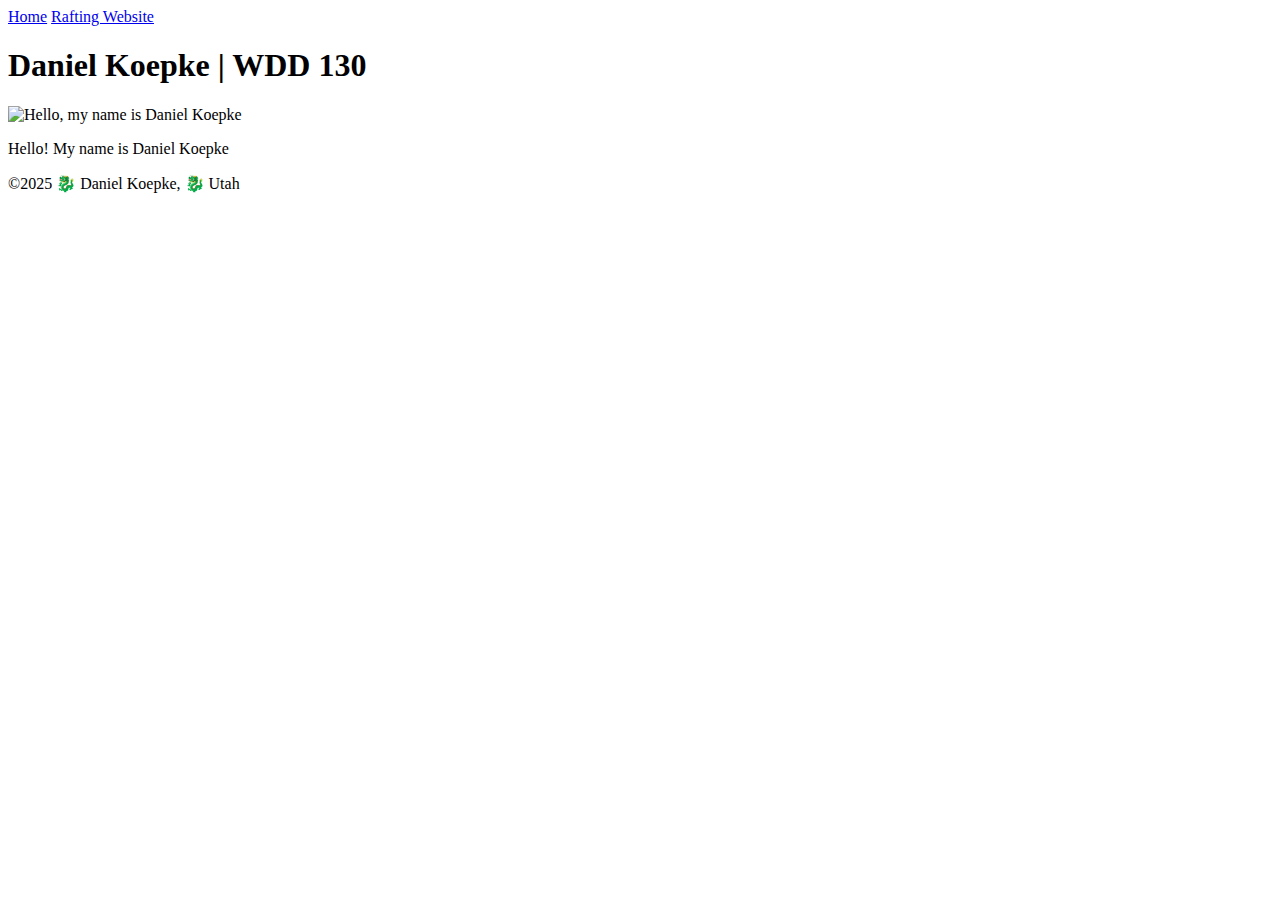
==== index.html @ 2f01717a "Add project files." ====
﻿<!DOCTYPE html>
<html lang="en-us">
<head>
    <meta charset="utf-8">
    <meta name="viewport" content="width=device-width,initial-scale=1.0">
    <title>Daniel Koepke | WDD 130</title>
</head>

<body>
    <header>
        <nav>
            <a href="index.html">Home</a>
            <a href="wwr/">Rafting Website</a>
        </nav>
    </header>
    <main>
        <h1>Daniel Koepke | WDD 130</h1>
        <img src="images/profile.jpg" alt="Hello, my name is Daniel Koepke" width="200">
        <p>Hello! My name is Daniel Koepke</p>
    </main>
    <footer>
        <p>©2025 &#128009 Daniel Koepke, &#128009 Utah</p>
    </footer>
</body>
</html>
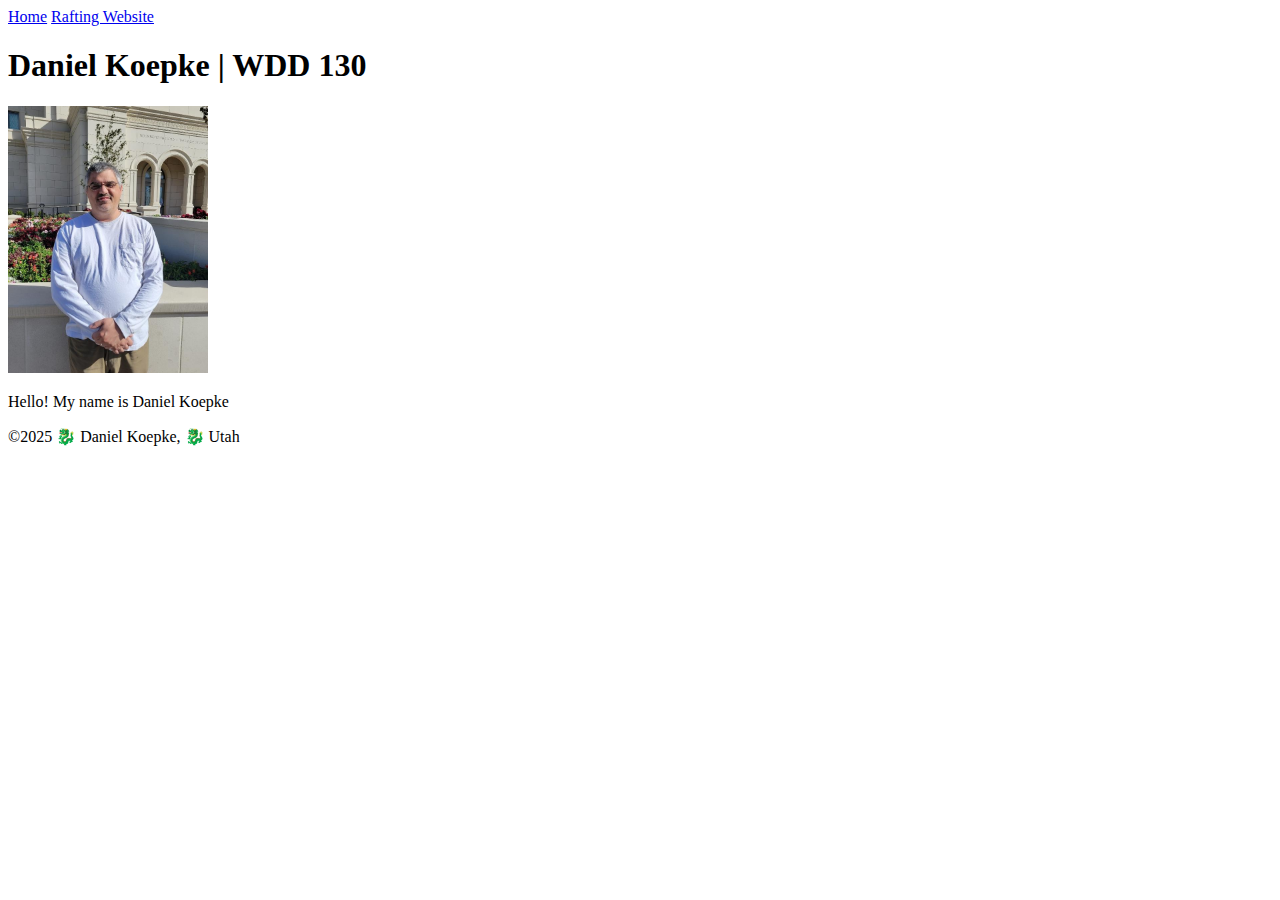
==== commit 454adb8a: "fixed error" ====
--- a/index.html
+++ b/index.html
@@ -19,7 +19,7 @@
         <p>Hello! My name is Daniel Koepke</p>
     </main>
     <footer>
-        <p>©2025 &#128009 Daniel Koepke, &#128009 Utah</p>
+        <p>©2025 &#128009; Daniel Koepke, &#128009; Utah</p>
     </footer>
 </body>
 </html>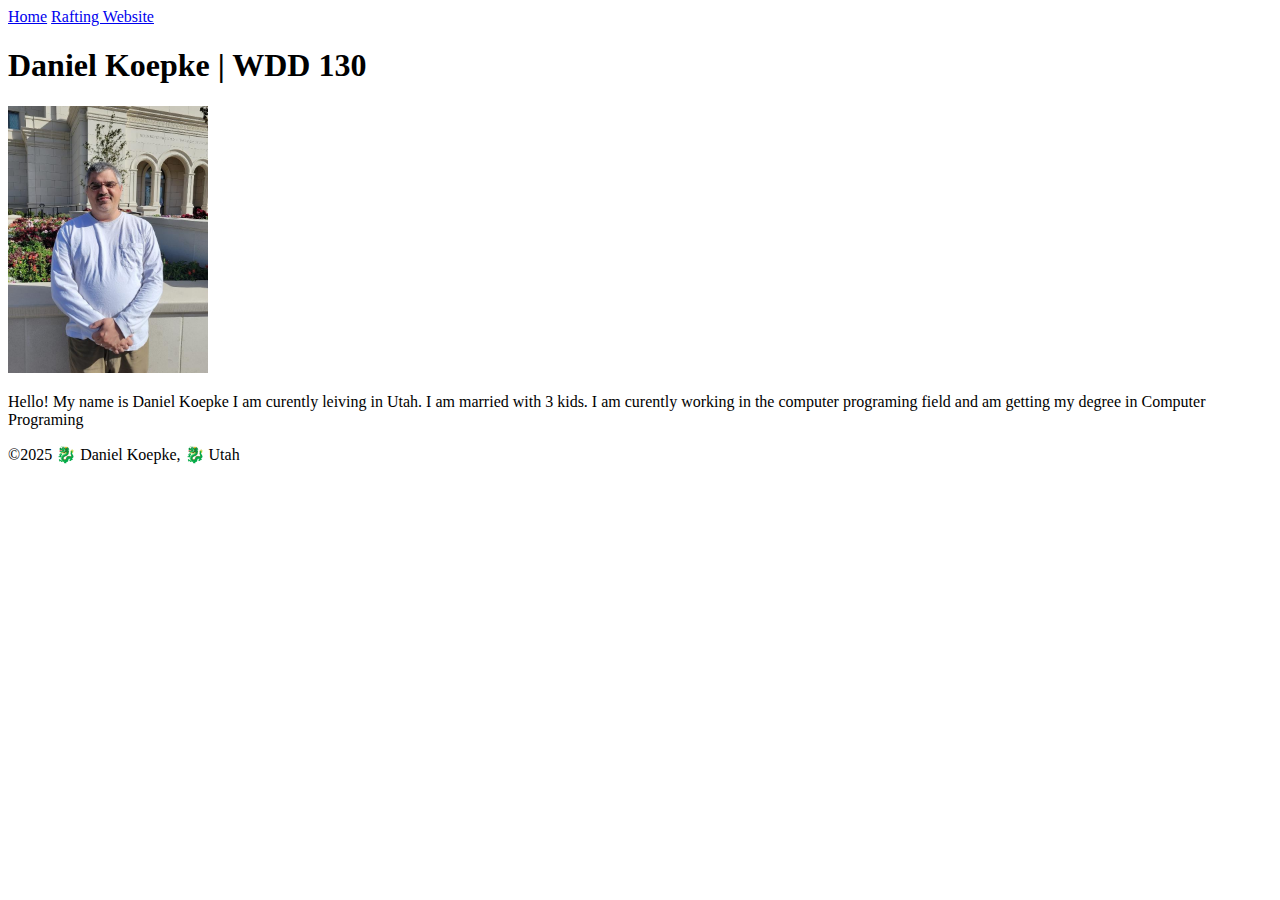
==== commit db2e3cc9: "extendid bio" ====
--- a/index.html
+++ b/index.html
@@ -16,7 +16,9 @@
     <main>
         <h1>Daniel Koepke | WDD 130</h1>
         <img src="images/profile.jpg" alt="Hello, my name is Daniel Koepke" width="200">
-        <p>Hello! My name is Daniel Koepke</p>
+        <p>Hello! My name is Daniel Koepke I am curently leiving in Utah.
+        I am married with 3 kids. I am curently working in the computer programing field
+        and am getting my degree in Computer Programing</p>
     </main>
     <footer>
         <p>©2025 &#128009; Daniel Koepke, &#128009; Utah</p>
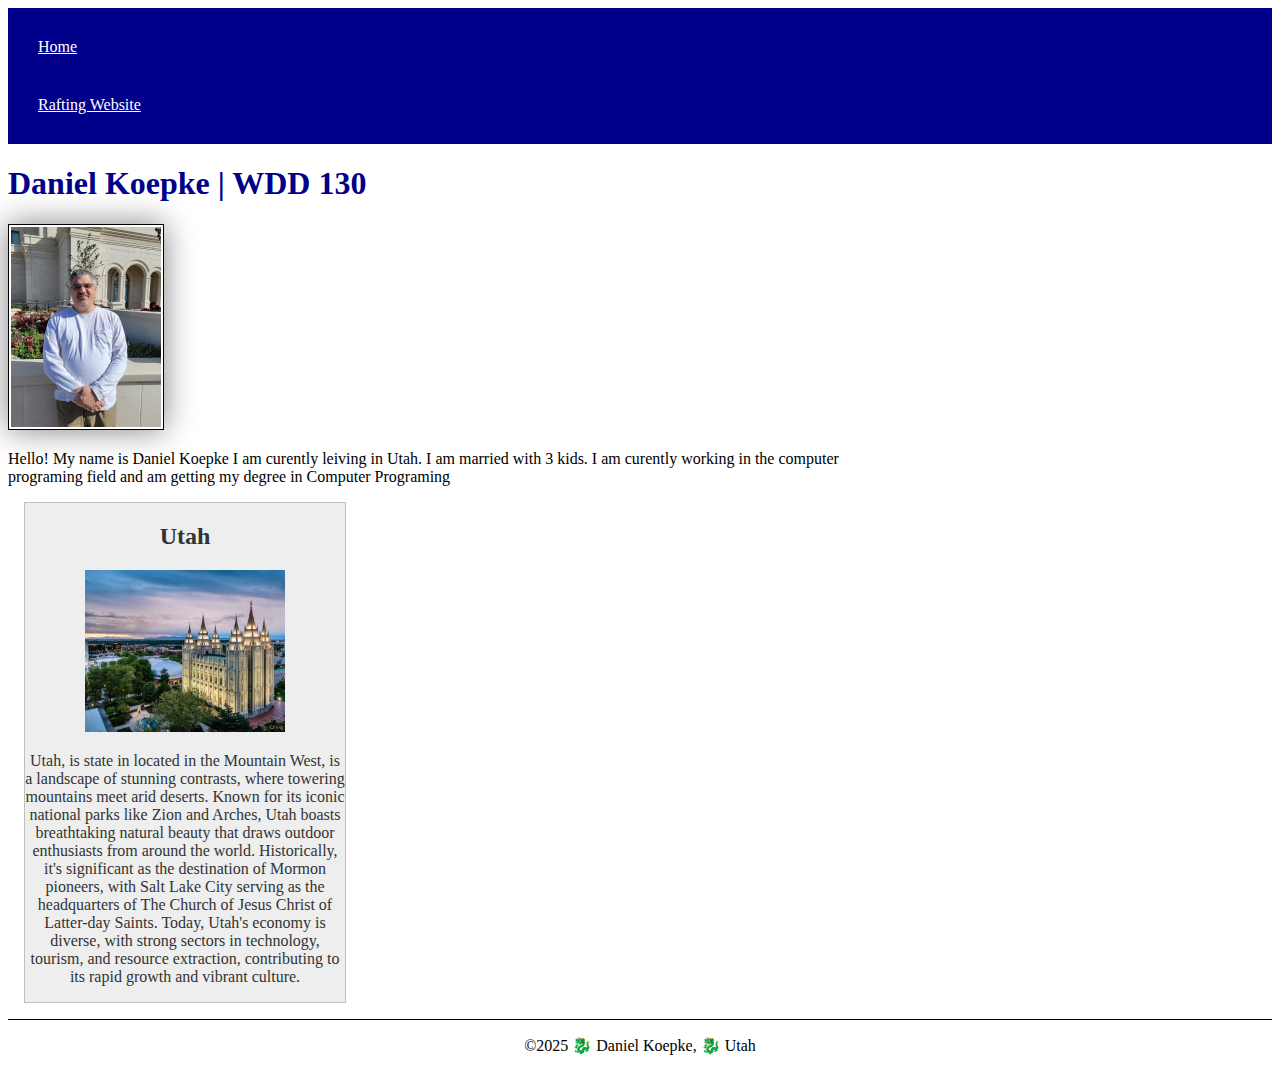
==== commit a24b98a9: "week 2 updates" ====
--- a/index.html
+++ b/index.html
@@ -1,8 +1,11 @@
 ﻿<!DOCTYPE html>
 <html lang="en-us">
 <head>
-    <meta charset="utf-8">
-    <meta name="viewport" content="width=device-width,initial-scale=1.0">
+    <link rel="stylesheet" href="styles/styles.css" />
+    <meta charset="utf-8" />
+    <meta name="viewport" content="width=device-width,initial-scale=1.0" />
+    <meta name="description" content="This is Daniel Koepkes Home page for the corsde WDD130 at BYU. The purpose of the page is to show the advancment of my skills." />
+    <meta name="author" content="Daniel Koepke" />
     <title>Daniel Koepke | WDD 130</title>
 </head>
 
@@ -20,6 +23,17 @@
         I am married with 3 kids. I am curently working in the computer programing field
         and am getting my degree in Computer Programing</p>
     </main>
+    <aside>
+        <h2>Utah</h2>
+        <img src="images/saltlaketemple.jpg" alt="The Great Salt Lake Temple"/>
+        <p>Utah, is state in located in the Mountain West, is a landscape of stunning contrasts, where towering mountains meet arid deserts.
+        Known for its iconic national parks like Zion and Arches, 
+        Utah boasts breathtaking natural beauty that draws outdoor enthusiasts from around the world. Historically, 
+        it's significant as the destination of Mormon pioneers, 
+        with Salt Lake City serving as the headquarters of The Church of Jesus Christ of Latter-day Saints. 
+        Today, Utah's economy is diverse, with strong sectors in technology, tourism, and resource extraction, 
+        contributing to its rapid growth and vibrant culture.</p>
+    </aside>
     <footer>
         <p>©2025 &#128009; Daniel Koepke, &#128009; Utah</p>
     </footer>
--- a/styles/styles.css
+++ b/styles/styles.css
@@ -0,0 +1,42 @@
+﻿nav {
+    background-color: darkblue;
+    padding: 10px;
+}
+nav a {
+    color: white;
+    display:block;
+    padding: 20px;
+}
+h1 {
+    color: darkblue;
+}
+main img {
+    width: 150px;
+    height: auto;
+    border: 1px solid black;
+    padding: 2px;
+    box-shadow: 0 0 30px gray;
+}
+p {
+    padding: 0;
+}
+main {
+    max-width: 840px;
+}
+aside {
+    width: 20rem;
+    margin: 1rem;
+    border: 1px solid rgb(0 0 0 / 0.2);
+    background-color: #eee;
+    color: #333;
+    text-align: center;
+}
+aside img {
+    width: 200px;
+    height: auto;
+}
+footer {
+    margin-top: 15px;
+    border-top: 1px solid #000;
+    text-align: center;
+}